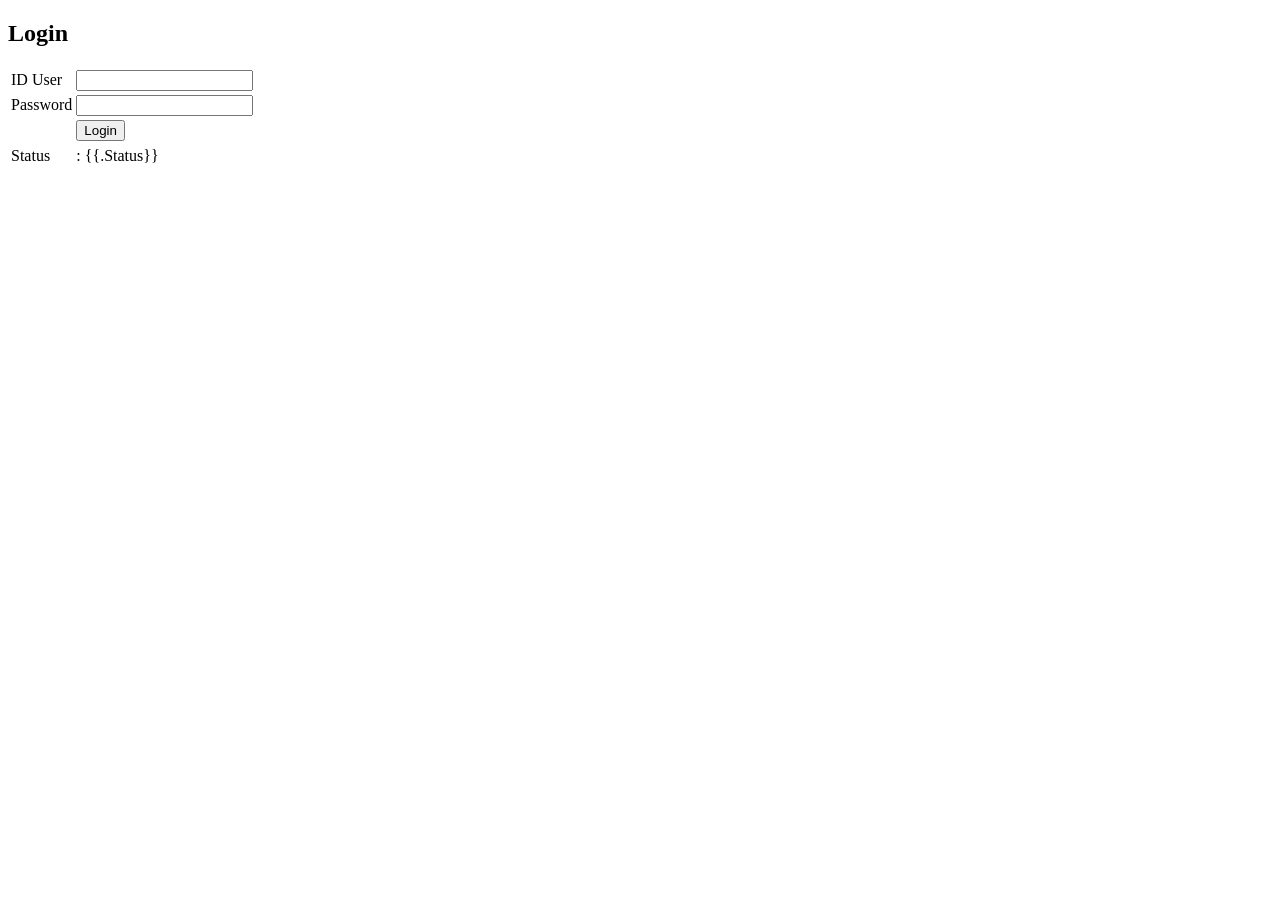
==== views/login.html @ 66878a53 "Update fitu login" ====
<!DOCTYPE html>
<html lang="en">
<head>
    <meta charset="UTF-8">
    <meta name="viewport" content="width=device-width, initial-scale=1.0">
    <title>BDS | Login</title>
</head>
<body>
    <h2>Login</h2>

    <form action="/login_process" method="POST">
        <table>
            <tr>
                <td>ID User</td>
                <td><input type="number" name="id_user" id="" required></td>
            </tr>
            <tr>
                <td>Password</td>
                <td><input type="password" name="password" id="" required></td>
            </tr>
            <tr>
                <td></td>
                <td><button type="submit">Login</button></td>
            </tr>
            <tr>
            </tr>
            <tr>
                <td>Status</td>
                <td>: {{.Status}}</td>
            </tr>
        </table>
    </form>
</body>
</html>
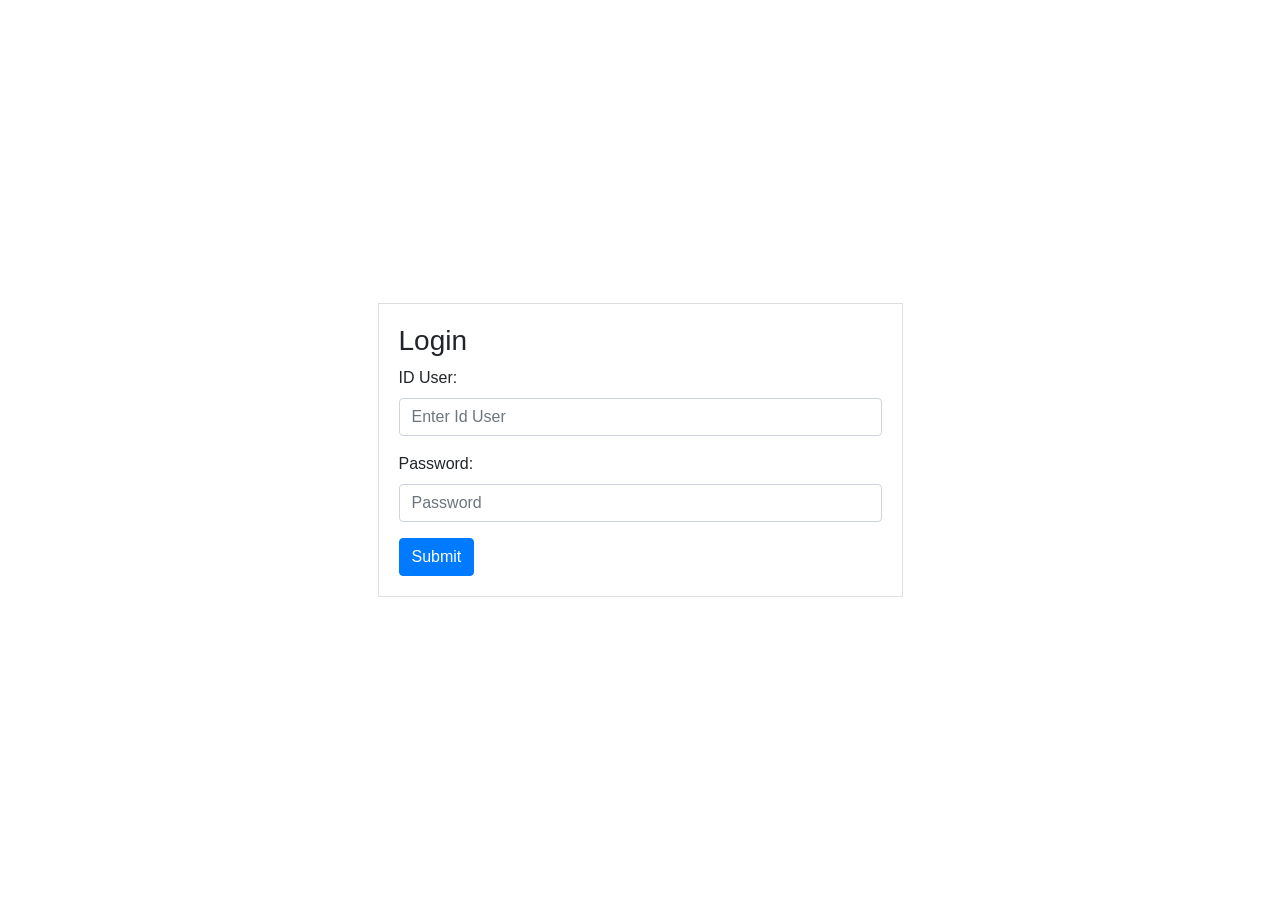
==== commit c577d72e: "add javascript to login page" ====
--- a/views/login.html
+++ b/views/login.html
@@ -1,34 +1,47 @@
-<!DOCTYPE html>
+<!doctype html>
 <html lang="en">
+
 <head>
-    <meta charset="UTF-8">
-    <meta name="viewport" content="width=device-width, initial-scale=1.0">
-    <title>BDS | Login</title>
+    <!-- Required meta tags -->
+    <meta charset="utf-8">
+    <meta name="viewport" content="width=device-width, initial-scale=1, shrink-to-fit=no">
+    <!-- Bootstrap CSS -->
+    <link rel="stylesheet" href="https://stackpath.bootstrapcdn.com/bootstrap/4.1.3/css/bootstrap.min.css" integrity="sha384-MCw98/SFnGE8fJT3GXwEOngsV7Zt27NXFoaoApmYm81iuXoPkFOJwJ8ERdknLPMO" crossorigin="anonymous">
+    <link rel="stylesheet" type="text/css" href="css/register.css">
+    <title>Form Login</title>
 </head>
+
 <body>
-    <h2>Login</h2>
+    <div class="d-flex align-items-center light-blue-gradient" style="height: 100vh;">
+        <div class="container">
+            <div class="d-flex justify-content-center">
+                <div class="col-md-6">
+                    <div class="card rounded-0 shadow">
+                        <div class="card-body">
+                            <h3>Login</h3>
+                            <form class="form-login">
+                                <div class="form-group">
+                                    <label for="id_user">ID User: </label>
+                                    <input type="text" class="form-control" id="id_user" aria-describedby="emailHelp" placeholder="Enter Id User">
+                                </div>
+                                <div class="form-group">
+                                    <label for="exampleInputPassword1">Password: </label>
+                                    <input type="password" class="form-control" id="password" placeholder="Password">
+                                </div>
+                                <button type="submit" class="btn btn-primary">Submit</button>
+                            </form>
+                        </div>
+                    </div>
+                </div>
+            </div>
 
-    <form action="/login_process" method="POST">
-        <table>
-            <tr>
-                <td>ID User</td>
-                <td><input type="number" name="id_user" id="" required></td>
-            </tr>
-            <tr>
-                <td>Password</td>
-                <td><input type="password" name="password" id="" required></td>
-            </tr>
-            <tr>
-                <td></td>
-                <td><button type="submit">Login</button></td>
-            </tr>
-            <tr>
-            </tr>
-            <tr>
-                <td>Status</td>
-                <td>: {{.Status}}</td>
-            </tr>
-        </table>
-    </form>
+            <!-- Optional JavaScript -->
+            <!-- jQuery first, then Popper.js, then Bootstrap JS -->
+            <script src="https://code.jquery.com/jquery-3.3.1.slim.min.js" integrity="sha384-q8i/X+965DzO0rT7abK41JStQIAqVgRVzpbzo5smXKp4YfRvH+8abtTE1Pi6jizo" crossorigin="anonymous"></script>
+            <script src="https://cdnjs.cloudflare.com/ajax/libs/popper.js/1.14.3/umd/popper.min.js" integrity="sha384-ZMP7rVo3mIykV+2+9J3UJ46jBk0WLaUAdn689aCwoqbBJiSnjAK/l8WvCWPIPm49" crossorigin="anonymous"></script>
+            <script src="https://stackpath.bootstrapcdn.com/bootstrap/4.1.3/js/bootstrap.min.js" integrity="sha384-ChfqqxuZUCnJSK3+MXmPNIyE6ZbWh2IMqE241rYiqJxyMiZ6OW/JmZQ5stwEULTy" crossorigin="anonymous"></script>
+            <script src="/assets/js/login.js"></script>
+        </div>
 </body>
+
 </html>
